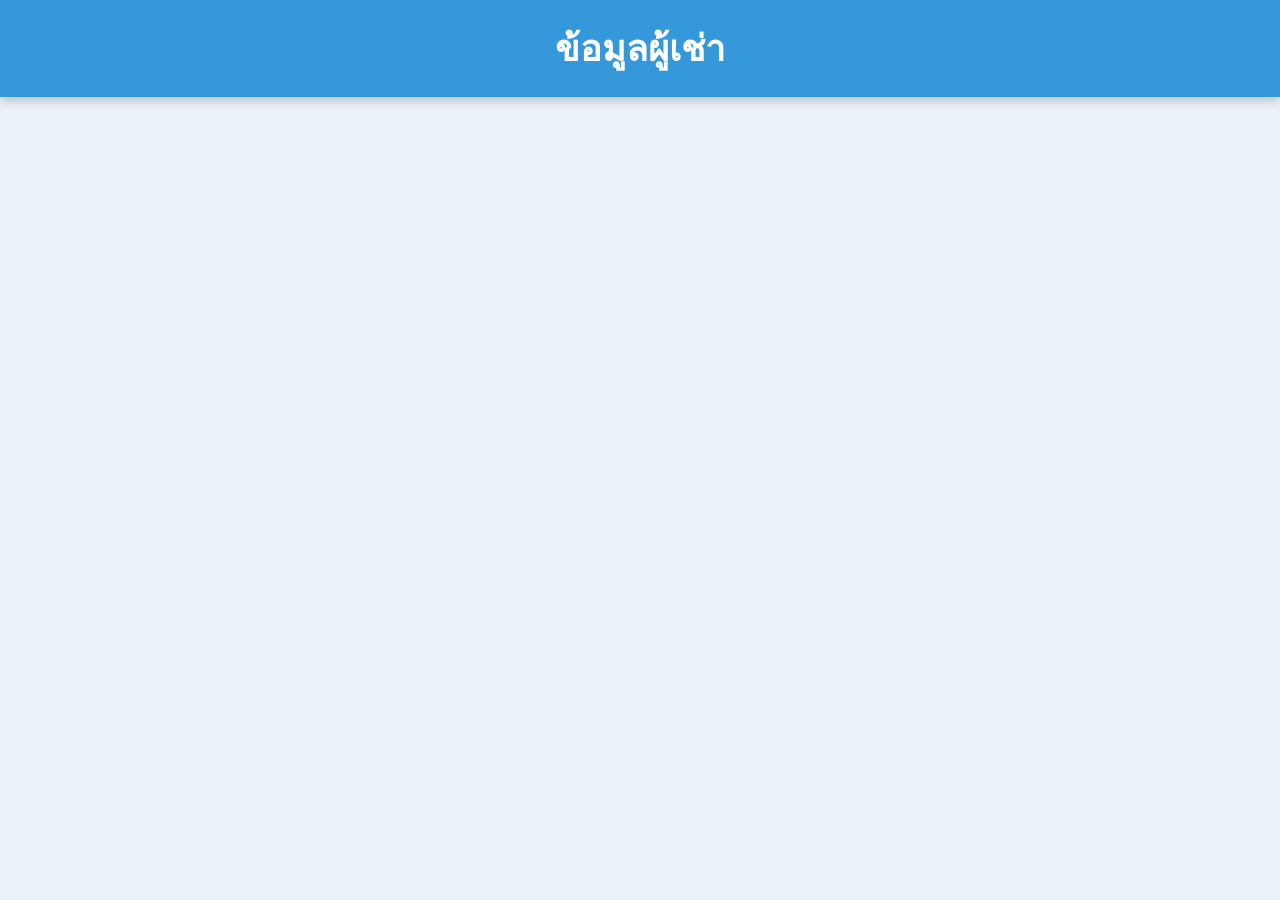
==== info.html @ 4993f91b "Add files via upload" ====
<!DOCTYPE html>
<html lang="en">
<head>
    <meta charset="UTF-8">
    <meta name="viewport" content="width=device-width, initial-scale=1.0">
    <title>ข้อมูลผู้เช่า</title>
    <script src=" https://static.line-scdn.net/liff/edge/versions/2.25.1/sdk.js"></script>
    <link rel="stylesheet" href="info.css">
    <!-- SweetAlert2 CSS -->
    <link rel="stylesheet" href="https://cdn.jsdelivr.net/npm/sweetalert2@11/dist/sweetalert2.min.css">
</head>
<body>
    <header>
        <h1>ข้อมูลผู้เช่า</h1>
    </header>

    <!-- Profile Section -->
    <div id="profile" style="display: none;">
        <h2>ห้อง: <span id="room"></span></h2>
        <img id="profileImage" src="" alt="Profile Image" style="border-radius: 50%; width: 100px; height: 100px;">
        <p id="displayName"></p>
        <p id="phone"></p>
    </div>

    <!-- Section to display invoice information -->
    <div id="invoiceInfo" style="display: none;">
        <h3>ข้อมูลใบแจ้งหนี้</h3>
        <div id="invoiceCardsContainer" class="invoice-cards-container"></div>
    </div>

    <!-- SweetAlert2 JS -->
    <script src="https://cdn.jsdelivr.net/npm/sweetalert2@11"></script>
    <script>
        async function initLiff() {
            // Show loading SweetAlert
            Swal.fire({
                title: 'กำลังโหลด...',
                text: 'กรุณารอสักครู่',
                allowOutsideClick: false,
                didOpen: () => {
                    Swal.showLoading();
                }
            });

            await liff.init({ liffId: "2008100543-3zvoPw2J" }); // Replace YOUR_LIFF_ID_HERE with your actual LIFF ID
            if (liff.isLoggedIn()) {
                const profile = await liff.getProfile();
                const userId = profile.userId;

                // Fetch tenant info
                fetch('https://script.google.com/macros/s/AKfycbzTqgebTJ95geAI-arcsc2iBbxYLjkbxq-Vq42BxflnCtNnIvc2b7mKjVrfPSOK5drH/exec?action=getTenantInfo&userId=' + userId) // Replace YOUR_SCRIPT_ID_HERE with your actual Script ID
                .then(response => response.json())
                .then(data => {
                    if (data.success) {
                        // Display profile info
                        document.getElementById('profileImage').src = data.profileImageUrl;
                        document.getElementById('displayName').textContent = "ชื่อ: " + data.name;
                        document.getElementById('room').textContent = data.room;
                        document.getElementById('phone').textContent = "เบอร์โทร: " + data.phone;
                        document.getElementById('profile').style.display = 'block';

                        // Fetch and display invoice data
                        fetchInvoiceData(userId);

                        // Close the loading SweetAlert
                        Swal.close();
                    } else {
                        Swal.close();
                        window.location.href = 'index.html';
                    }
                })
                .catch(error => {
                    console.error('Error:', error);
                    Swal.close();
                    window.location.href = 'index.html';
                });
            } else {
                liff.login();
                Swal.close();
            }
        }

        // Fetch invoice data based on userId
        function fetchInvoiceData(userId) {
            fetch('https://script.google.com/macros/s/AKfycbzTqgebTJ95geAI-arcsc2iBbxYLjkbxq-Vq42BxflnCtNnIvc2b7mKjVrfPSOK5drH/exec?action=getInvoiceData&userId=' + userId) // Replace YOUR_SCRIPT_ID_HERE with your actual Script ID
            .then(response => response.json())
            .then(invoiceData => {
                if (invoiceData.success) {
                    const cardsContainer = document.getElementById('invoiceCardsContainer');
                    cardsContainer.innerHTML = ''; // Clear previous cards

                    // Sort invoices by billingMonth in descending order (from latest to oldest)
                    invoiceData.invoices.sort((a, b) => {
                        const [monthA, yearA] = a.billingMonth.split('/').map(Number);
                        const [monthB, yearB] = b.billingMonth.split('/').map(Number);
                        if (yearA !== yearB) {
                            return yearB - yearA;
                        }
                        return monthB - monthA;
                    });

                    invoiceData.invoices.forEach(invoice => {
                        const card = document.createElement('div');
                        card.className = 'invoiceCard';

                        // Apply color based on status
                        let statusText = '';
                        if (invoice.status === 'รอการชำระ') {
                            statusText = `สถานะ: <span style="color: orange;">${invoice.status}</span>`;
                        } else if (invoice.status === 'ชำระแล้ว') {
                            statusText = `สถานะ: <span style="color: green;">${invoice.status}</span>`;
                        } else {
                            statusText = `สถานะ: ${invoice.status}`;
                        }

                        card.innerHTML = `
                            <h4>ประจำเดือนที่: ${invoice.billingMonth}</h4>
                            <p>ค่าเช่า: ${invoice.rent}</p>
                            <p>ค่าไฟ: ${invoice.electricityCost}</p>
                            <p>ค่าน้ำ: ${invoice.waterCost}</p>
                            <p>ค่าส่วนกลาง: ${invoice.commonAreaFee}</p>
                            <p>ค่าอินเทอร์เน็ต: ${invoice.internetFee}</p>
                            <p>อื่นๆ: ${invoice.otherCosts}</p>
                            <p>ยอดรวม: ${invoice.totalAmount}</p>
                            <p>${statusText}</p>
                        `;

                        cardsContainer.appendChild(card);
                    });
                    document.getElementById('invoiceInfo').style.display = 'block';
                } else {
                    console.log("No invoice data available");
                }
            })
            .catch(error => {
                console.error('Error fetching invoice data:', error);
            });
        }

        initLiff();
    </script>
</body>
</html>
---- info.css ----
body {
    font-family: 'Prompt', sans-serif;
    margin: 0;
    padding: 0;
    background-color: #eaf2f8; /* Light blue-gray background */
    color: #333;
}

header {
    text-align: center;
    padding: 20px;
    background-color: #3498db; /* Main theme color */
    color: white;
    box-shadow: 0 4px 10px rgba(0, 0, 0, 0.2);
}

h1 {
    font-size: 36px;
    font-weight: 700;
    margin: 0;
}

#profile {
    max-width: 500px;
    margin: 60px auto;
    padding: 30px;
    background-color: white;
    border-radius: 20px;
    box-shadow: 0 8px 30px rgba(0, 0, 0, 0.1);
    text-align: center;
}

#profile img {
    border-radius: 50%;
    width: 120px;
    height: 120px;
    margin-bottom: 15px;
    border: 4px solid #3498db; /* Image border with theme color */
}

h2 {
    color: #2c3e50;
    font-size: 28px;
    margin-bottom: 20px;
    font-weight: 600;
}

p {
    font-size: 18px;
    color: #7f8c8d;
    margin-bottom: 10px;
}

h3 {
    font-size: 28px;
    color: white;
    text-align: center;
    margin: 20px 0;
    padding: 10px;
    background-color: #3498db;
    box-shadow: 0 2px 10px rgba(0, 0, 0, 0.1);
    text-transform: uppercase;
    letter-spacing: 1px;
}


.invoice-cards-container {
    display: flex; /* Arrange cards in a row */
    overflow-x: auto; /* Enable horizontal scrolling */
    padding: 10px; /* Add padding around the container */
    scroll-behavior: smooth; /* Smooth scrolling */
}

.invoiceCard {
    flex: 0 0 auto; /* Prevent cards from shrinking */
    width: 250px; /* Set a fixed width for cards */
    margin-right: 15px; /* Space between cards */
    padding: 15px; /* Padding inside the card */
    border: 1px solid #3498db; /* Border color matching theme */
    border-radius: 8px; /* Rounded corners */
    background-color: #f9f9f9; /* Light background */
    box-shadow: 0 2px 5px rgba(0, 0, 0, 0.1); /* Subtle shadow for depth */
}

.invoiceCard h4 {
    font-size: 18px; /* Size of the invoice month heading */
    color: #3498db; /* Theme color */
    margin-bottom: 10px; /* Space below the heading */
}

.invoiceCard:hover {
    transform: translateY(-5px); /* Lift effect on hover */
    box-shadow: 0 8px 20px rgba(0, 0, 0, 0.2);
}

.invoiceCard p {
    margin: 5px 0;
    font-size: 16px;
    color: #555;
}
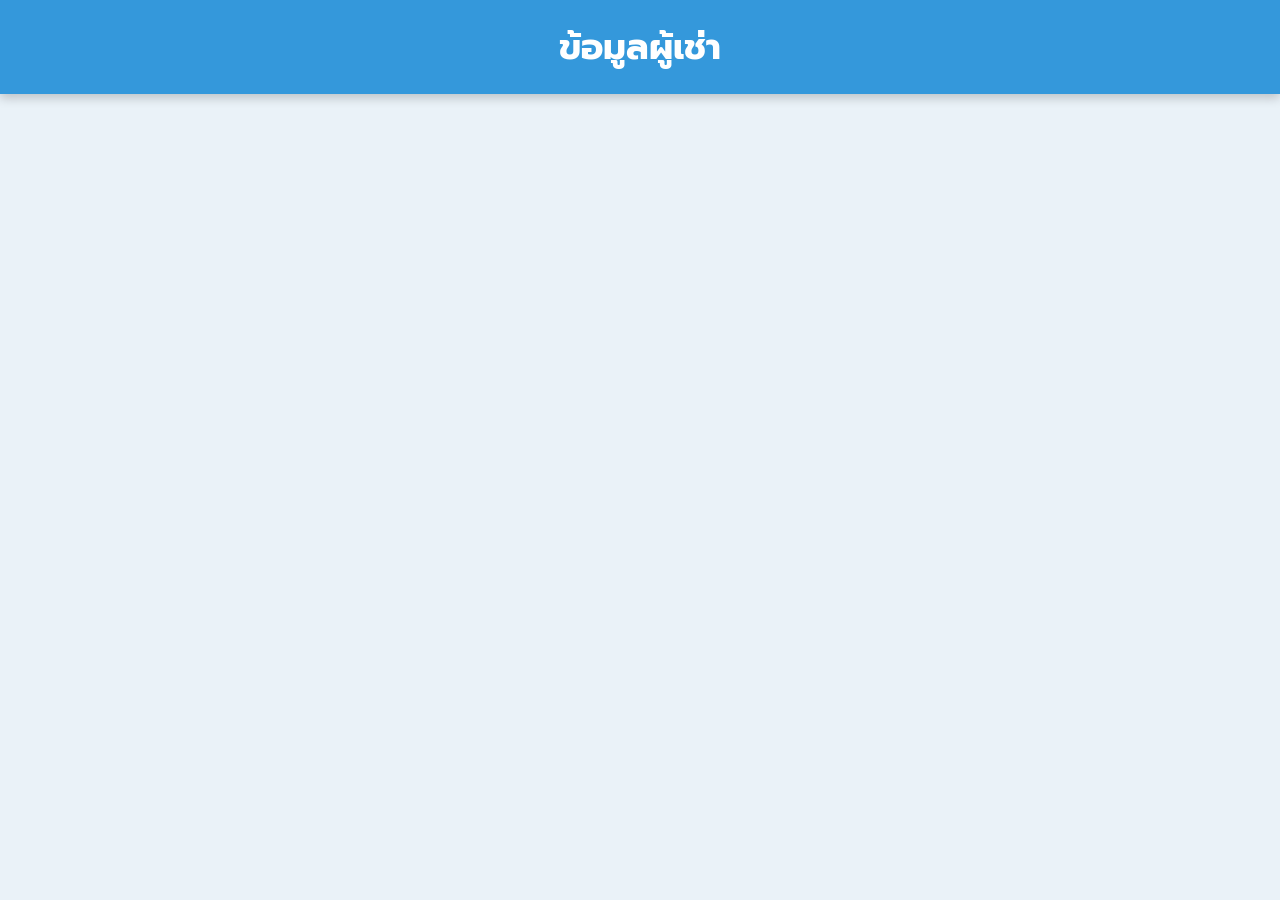
==== commit 95b3f241: "Add files via upload" ====
--- a/info.html
+++ b/info.html
@@ -1,10 +1,13 @@
 <!DOCTYPE html>
-<html lang="en">
+<html lang="th">
 <head>
     <meta charset="UTF-8">
     <meta name="viewport" content="width=device-width, initial-scale=1.0">
     <title>ข้อมูลผู้เช่า</title>
-    <script src=" https://static.line-scdn.net/liff/edge/versions/2.25.1/sdk.js"></script>
+    <script src="https://static.line-scdn.net/liff/edge/versions/2.25.1/sdk.js"></script>
+    <link rel="preconnect" href="https://fonts.googleapis.com">
+    <link rel="preconnect" href="https://fonts.gstatic.com" crossorigin>
+    <link href="https://fonts.googleapis.com/css2?family=Prompt:wght@400;600;700&display=swap" rel="stylesheet">
     <link rel="stylesheet" href="info.css">
     <!-- SweetAlert2 CSS -->
     <link rel="stylesheet" href="https://cdn.jsdelivr.net/npm/sweetalert2@11/dist/sweetalert2.min.css">
@@ -31,110 +34,136 @@
     <!-- SweetAlert2 JS -->
     <script src="https://cdn.jsdelivr.net/npm/sweetalert2@11"></script>
     <script>
+        const API = 'https://script.google.com/macros/s/AKfycbzTqgebTJ95geAI-arcsc2iBbxYLjkbxq-Vq42BxflnCtNnIvc2b7mKjVrfPSOK5drH/exec';
+        const LIFF_ID = '2008100543-3zvoPw2J';
+        const $ = (id) => document.getElementById(id);
+
+        // แสดงตัวเลขเป็นรูปแบบมีคอมมา ถ้าไม่ใช่ตัวเลขให้แสดงตามเดิม
+        function formatValue(value) {
+            if (value === null || value === undefined || value === '') return '-';
+            const n = Number(value);
+            return Number.isFinite(n) ? n.toLocaleString('th-TH') : String(value);
+        }
+
+        function addLine(card, label, value, className) {
+            const p = document.createElement('p');
+            p.append(label + ': ');
+            const span = document.createElement('span');
+            span.textContent = formatValue(value); // textContent กัน HTML แทรกจากข้อมูลในชีต
+            if (className) span.className = className;
+            p.append(span);
+            card.append(p);
+        }
+
+        function showLoadError() {
+            Swal.fire({
+                title: 'โหลดข้อมูลไม่สำเร็จ',
+                text: 'กรุณาตรวจสอบอินเทอร์เน็ตแล้วลองใหม่อีกครั้ง',
+                icon: 'error',
+                confirmButtonText: 'ลองใหม่'
+            }).then(() => window.location.reload());
+        }
+
         async function initLiff() {
-            // Show loading SweetAlert
             Swal.fire({
                 title: 'กำลังโหลด...',
                 text: 'กรุณารอสักครู่',
                 allowOutsideClick: false,
-                didOpen: () => {
-                    Swal.showLoading();
-                }
+                didOpen: () => Swal.showLoading()
             });
 
-            await liff.init({ liffId: "2008100543-3zvoPw2J" }); // Replace YOUR_LIFF_ID_HERE with your actual LIFF ID
-            if (liff.isLoggedIn()) {
-                const profile = await liff.getProfile();
-                const userId = profile.userId;
+            try {
+                await liff.init({ liffId: LIFF_ID });
+            } catch (error) {
+                console.error('LIFF init failed:', error);
+                Swal.fire({ title: 'เปิดหน้านี้ไม่สำเร็จ', text: 'กรุณาเปิดผ่านลิงก์ใน LINE อีกครั้ง', icon: 'error', confirmButtonText: 'ตกลง' });
+                return;
+            }
 
-                // Fetch tenant info
-                fetch('https://script.google.com/macros/s/AKfycbzTqgebTJ95geAI-arcsc2iBbxYLjkbxq-Vq42BxflnCtNnIvc2b7mKjVrfPSOK5drH/exec?action=getTenantInfo&userId=' + userId) // Replace YOUR_SCRIPT_ID_HERE with your actual Script ID
-                .then(response => response.json())
-                .then(data => {
-                    if (data.success) {
-                        // Display profile info
-                        document.getElementById('profileImage').src = data.profileImageUrl;
-                        document.getElementById('displayName').textContent = "ชื่อ: " + data.name;
-                        document.getElementById('room').textContent = data.room;
-                        document.getElementById('phone').textContent = "เบอร์โทร: " + data.phone;
-                        document.getElementById('profile').style.display = 'block';
+            if (!liff.isLoggedIn()) {
+                liff.login();
+                return;
+            }
 
-                        // Fetch and display invoice data
-                        fetchInvoiceData(userId);
+            const profile = await liff.getProfile();
+            const userId = profile.userId;
 
-                        // Close the loading SweetAlert
-                        Swal.close();
-                    } else {
-                        Swal.close();
-                        window.location.href = 'index.html';
-                    }
-                })
-                .catch(error => {
-                    console.error('Error:', error);
-                    Swal.close();
-                    window.location.href = 'index.html';
-                });
-            } else {
-                liff.login();
+            let data;
+            try {
+                const res = await fetch(API + '?action=getTenantInfo&userId=' + encodeURIComponent(userId));
+                data = await res.json();
+            } catch (error) {
+                // เน็ตหลุด/เซิร์ฟเวอร์ไม่ตอบ: ไม่ส่งกลับไปหน้าลงทะเบียน เพราะผู้ใช้อาจลงทะเบียนไว้แล้ว
+                console.error('Error:', error);
                 Swal.close();
+                showLoadError();
+                return;
             }
+
+            if (!data.success) {
+                window.location.href = 'index.html'; // ยังไม่ได้ลงทะเบียน
+                return;
+            }
+
+            if (data.profileImageUrl) $('profileImage').src = data.profileImageUrl;
+            else $('profileImage').style.display = 'none';
+            $('displayName').textContent = 'ชื่อ: ' + data.name;
+            $('room').textContent = data.room;
+            $('phone').textContent = 'เบอร์โทร: ' + data.phone;
+            $('profile').style.display = 'block';
+            Swal.close();
+
+            fetchInvoiceData(userId);
         }
 
-        // Fetch invoice data based on userId
-        function fetchInvoiceData(userId) {
-            fetch('https://script.google.com/macros/s/AKfycbzTqgebTJ95geAI-arcsc2iBbxYLjkbxq-Vq42BxflnCtNnIvc2b7mKjVrfPSOK5drH/exec?action=getInvoiceData&userId=' + userId) // Replace YOUR_SCRIPT_ID_HERE with your actual Script ID
-            .then(response => response.json())
-            .then(invoiceData => {
-                if (invoiceData.success) {
-                    const cardsContainer = document.getElementById('invoiceCardsContainer');
-                    cardsContainer.innerHTML = ''; // Clear previous cards
+        async function fetchInvoiceData(userId) {
+            const container = $('invoiceCardsContainer');
+            try {
+                const res = await fetch(API + '?action=getInvoiceData&userId=' + encodeURIComponent(userId));
+                const invoiceData = await res.json();
+                container.replaceChildren();
 
-                    // Sort invoices by billingMonth in descending order (from latest to oldest)
-                    invoiceData.invoices.sort((a, b) => {
-                        const [monthA, yearA] = a.billingMonth.split('/').map(Number);
-                        const [monthB, yearB] = b.billingMonth.split('/').map(Number);
-                        if (yearA !== yearB) {
-                            return yearB - yearA;
-                        }
-                        return monthB - monthA;
-                    });
+                if (!invoiceData.success || !Array.isArray(invoiceData.invoices) || invoiceData.invoices.length === 0) {
+                    const empty = document.createElement('p');
+                    empty.className = 'empty';
+                    empty.textContent = 'ยังไม่มีใบแจ้งหนี้';
+                    container.append(empty);
+                    $('invoiceInfo').style.display = 'block';
+                    return;
+                }
 
-                    invoiceData.invoices.forEach(invoice => {
-                        const card = document.createElement('div');
-                        card.className = 'invoiceCard';
+                // เรียงจากเดือนล่าสุดไปเก่าสุด (billingMonth รูปแบบ เดือน/ปี)
+                invoiceData.invoices.sort((a, b) => {
+                    const [monthA, yearA] = String(a.billingMonth).split('/').map(Number);
+                    const [monthB, yearB] = String(b.billingMonth).split('/').map(Number);
+                    return yearA !== yearB ? yearB - yearA : monthB - monthA;
+                });
 
-                        // Apply color based on status
-                        let statusText = '';
-                        if (invoice.status === 'รอการชำระ') {
-                            statusText = `สถานะ: <span style="color: orange;">${invoice.status}</span>`;
-                        } else if (invoice.status === 'ชำระแล้ว') {
-                            statusText = `สถานะ: <span style="color: green;">${invoice.status}</span>`;
-                        } else {
-                            statusText = `สถานะ: ${invoice.status}`;
-                        }
+                invoiceData.invoices.forEach((invoice) => {
+                    const card = document.createElement('div');
+                    card.className = 'invoiceCard';
 
-                        card.innerHTML = `
-                            <h4>ประจำเดือนที่: ${invoice.billingMonth}</h4>
-                            <p>ค่าเช่า: ${invoice.rent}</p>
-                            <p>ค่าไฟ: ${invoice.electricityCost}</p>
-                            <p>ค่าน้ำ: ${invoice.waterCost}</p>
-                            <p>ค่าส่วนกลาง: ${invoice.commonAreaFee}</p>
-                            <p>ค่าอินเทอร์เน็ต: ${invoice.internetFee}</p>
-                            <p>อื่นๆ: ${invoice.otherCosts}</p>
-                            <p>ยอดรวม: ${invoice.totalAmount}</p>
-                            <p>${statusText}</p>
-                        `;
+                    const title = document.createElement('h4');
+                    title.textContent = 'ประจำเดือนที่: ' + invoice.billingMonth;
+                    card.append(title);
 
-                        cardsContainer.appendChild(card);
-                    });
-                    document.getElementById('invoiceInfo').style.display = 'block';
-                } else {
-                    console.log("No invoice data available");
-                }
-            })
-            .catch(error => {
+                    addLine(card, 'ค่าเช่า', invoice.rent);
+                    addLine(card, 'ค่าไฟ', invoice.electricityCost);
+                    addLine(card, 'ค่าน้ำ', invoice.waterCost);
+                    addLine(card, 'ค่าส่วนกลาง', invoice.commonAreaFee);
+                    addLine(card, 'ค่าอินเทอร์เน็ต', invoice.internetFee);
+                    addLine(card, 'อื่นๆ', invoice.otherCosts);
+                    addLine(card, 'ยอดรวม', invoice.totalAmount, 'total');
+                    const statusClass = invoice.status === 'รอการชำระ' ? 'status-pending' : invoice.status === 'ชำระแล้ว' ? 'status-paid' : '';
+                    addLine(card, 'สถานะ', invoice.status, statusClass);
+
+                    container.append(card);
+                });
+                $('invoiceInfo').style.display = 'block';
+            } catch (error) {
                 console.error('Error fetching invoice data:', error);
-            });
+                showLoadError();
+            }
         }
 
         initLiff();
--- a/info.css
+++ b/info.css
@@ -98,3 +98,9 @@
     font-size: 16px;
     color: #555;
 }
+
+
+.status-pending { color: orange; font-weight: 600; }
+.status-paid { color: green; font-weight: 600; }
+.invoiceCard .total { font-weight: 700; color: #2c3e50; }
+.empty { text-align: center; width: 100%; }
